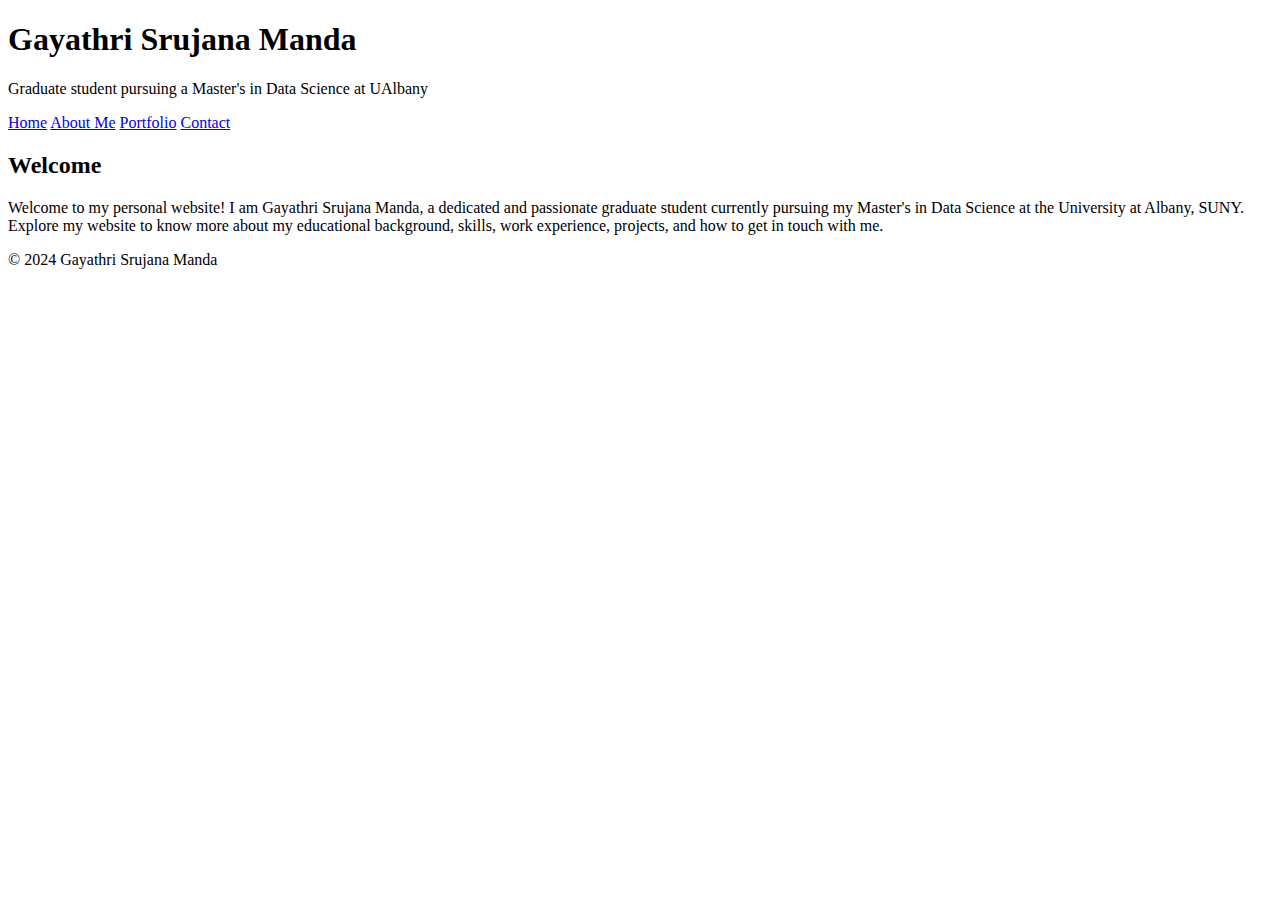
==== index.html @ 2c3bb2e7 "Add files via upload" ====
<!DOCTYPE html>
<html lang="en">
<head>
    <meta charset="UTF-8">
    <meta name="viewport" content="width=device-width, initial-scale=1.0">
    <title>Gayathri Srujana Manda</title>
    <link rel="stylesheet" href="styles.css">
</head>
<body>
    <header>
        <h1>Gayathri Srujana Manda</h1>
        <p>Graduate student pursuing a Master's in Data Science at UAlbany</p>
    </header>
    <nav>
        <a href="index.html">Home</a>
        <a href="about.html">About Me</a>
        <a href="portfolio.html">Portfolio</a>
        <a href="contact.html">Contact</a>
    </nav>
    <div class="container">
        <section>
            <h2>Welcome</h2>
            <p>Welcome to my personal website! I am Gayathri Srujana Manda, a dedicated and passionate graduate student currently pursuing my Master's in Data Science at the University at Albany, SUNY. Explore my website to know more about my educational background, skills, work experience, projects, and how to get in touch with me.</p>
        </section>
    </div>
    <footer>
        <p>&copy; 2024 Gayathri Srujana Manda</p>
    </footer>
</body>
</html>
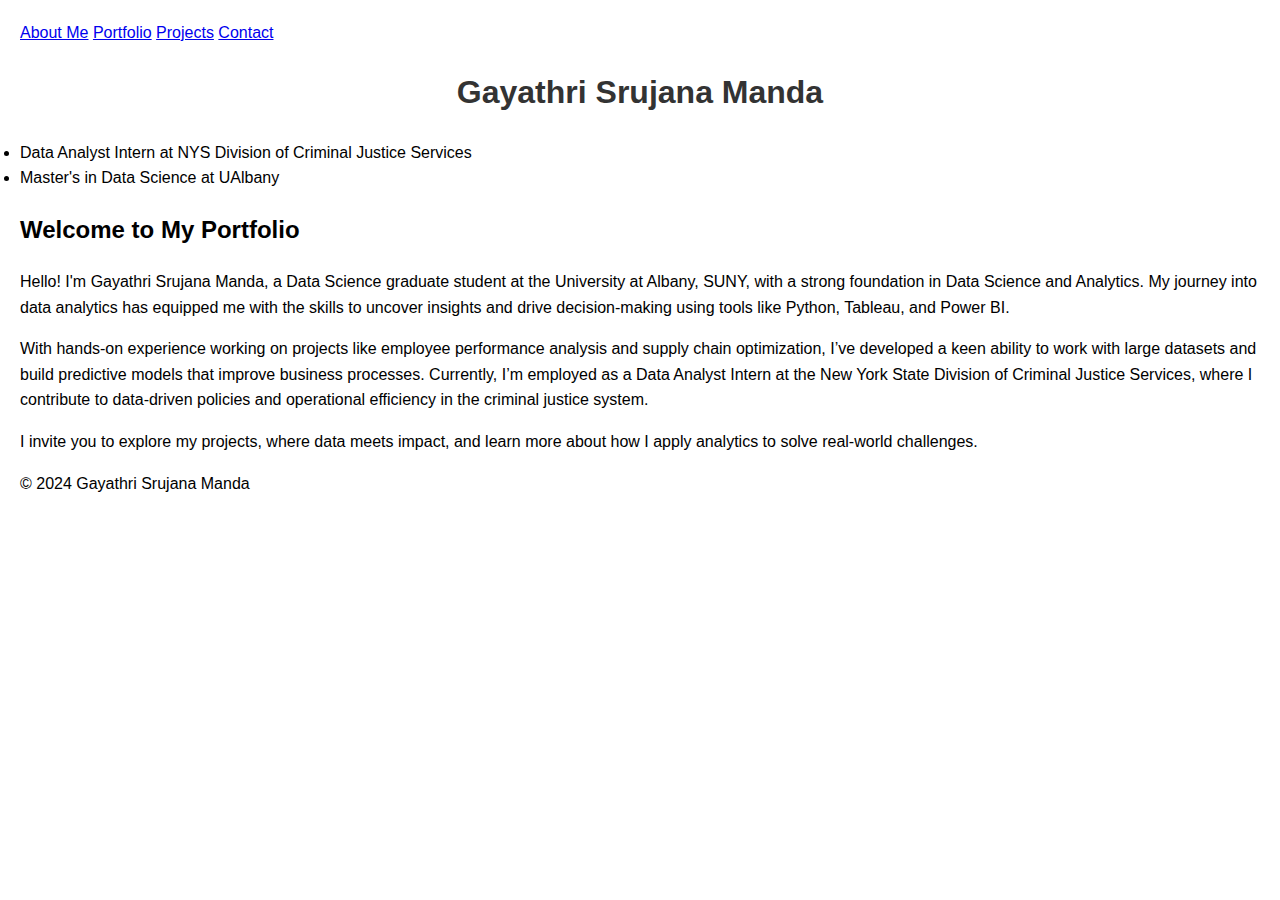
==== commit 631f2ecd: "index.html" ====
--- a/index.html
+++ b/index.html
@@ -4,24 +4,58 @@
     <meta charset="UTF-8">
     <meta name="viewport" content="width=device-width, initial-scale=1.0">
     <title>Gayathri Srujana Manda</title>
+    <style>
+        body {
+            font-family: Arial, sans-serif;
+            margin: 20px;
+            line-height: 1.6;
+        }
+        h1 {
+            text-align: center;
+            color: #333;
+        }
+        .project {
+            margin-bottom: 20px;
+        }
+        .project-title {
+            font-weight: bold;
+            font-size: 1.2em;
+        }
+        .project-date {
+            font-style: italic;
+            color: #555;
+        }
+        ul {
+            margin-top: 10px;
+        }
+    </style>
     <link rel="stylesheet" href="styles.css">
 </head>
+<nav>
+   
+    <a href="about.html">About Me</a>
+    <a href="portfolio.html">Portfolio</a>
+    <a href="project.html">Projects</a>
+    <a href="contact.html">Contact</a>
+</nav>
 <body>
     <header>
+        
         <h1>Gayathri Srujana Manda</h1>
-        <p>Graduate student pursuing a Master's in Data Science at UAlbany</p>
+        <li>Data Analyst Intern at NYS Division of Criminal Justice Services</li>
+        <li>Master's in Data Science at UAlbany</li>
     </header>
-    <nav>
-        <a href="index.html">Home</a>
-        <a href="about.html">About Me</a>
-        <a href="portfolio.html">Portfolio</a>
-        <a href="contact.html">Contact</a>
-    </nav>
+    
     <div class="container">
         <section>
-            <h2>Welcome</h2>
-            <p>Welcome to my personal website! I am Gayathri Srujana Manda, a dedicated and passionate graduate student currently pursuing my Master's in Data Science at the University at Albany, SUNY. Explore my website to know more about my educational background, skills, work experience, projects, and how to get in touch with me.</p>
-        </section>
+            <h2>Welcome to My Portfolio</h2>
+<p>Hello! I'm Gayathri Srujana Manda, a Data Science graduate student at the University at Albany, SUNY, with a strong foundation in Data Science and Analytics. My journey into data analytics has equipped me with the skills to uncover insights and drive decision-making using tools like Python, Tableau, and Power BI.</p>
+
+<p>With hands-on experience working on projects like employee performance analysis and supply chain optimization, I’ve developed a keen ability to work with large datasets and build predictive models that improve business processes. Currently, I’m employed as a Data Analyst Intern at the New York State Division of Criminal Justice Services, where I contribute to data-driven policies and operational efficiency in the criminal justice system.</p>
+
+<p>I invite you to explore my projects, where data meets impact, and learn more about how I apply analytics to solve real-world challenges.</p>
+
+                 </section>
     </div>
     <footer>
         <p>&copy; 2024 Gayathri Srujana Manda</p>
